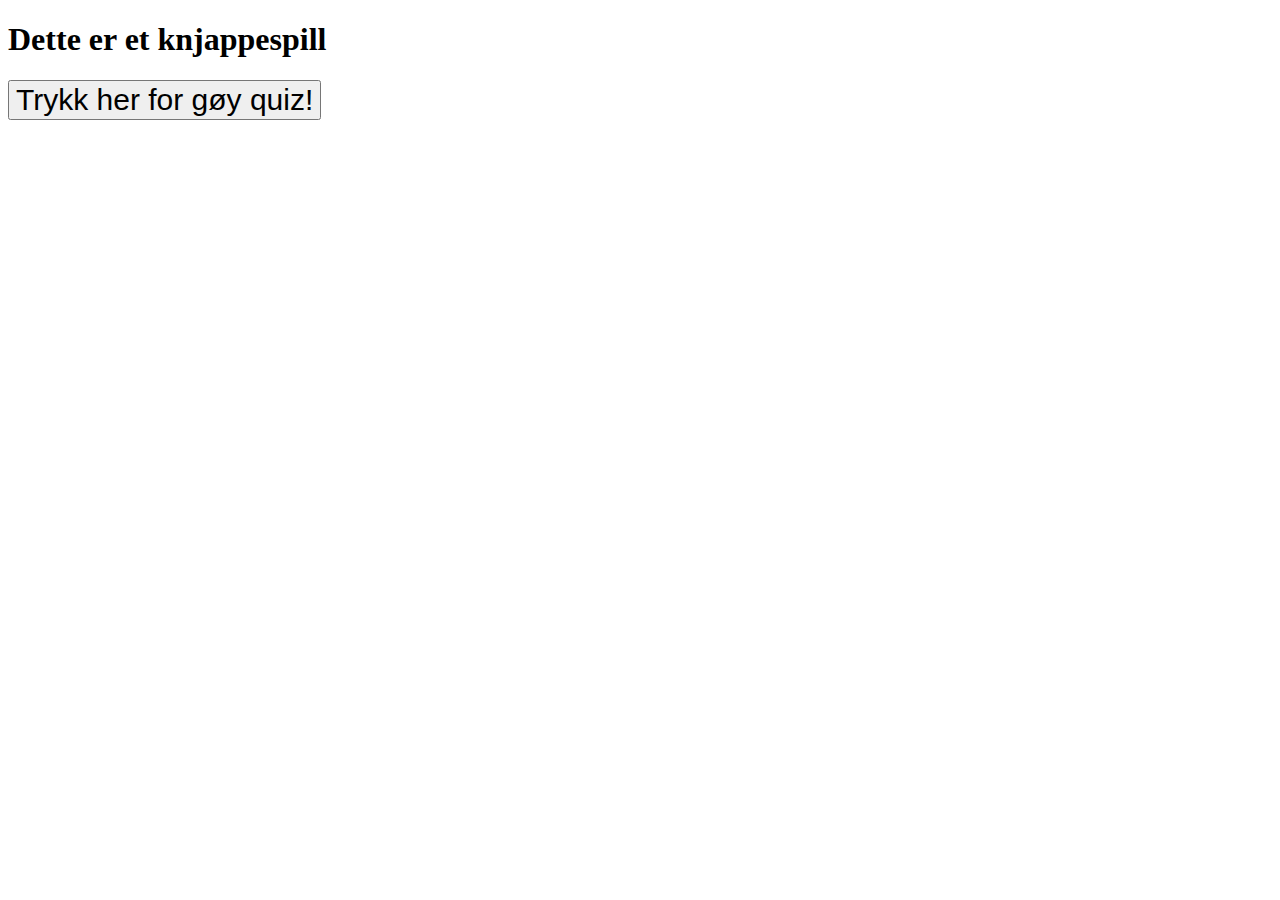
==== knapp/knappelek.html @ de23ffc1 "knappespilll change" ====
<!DOCTYPE html>
<html lang="en">
<head>
    <meta charset="UTF-8">
    <meta http-equiv="X-UA-Compatible" content="IE=edge">
    <meta name="viewport" content="width=device-width, initial-scale=1.0">
    <title>KNAPPESPILL!</title>

    <style>

        button{
            font-size: 30px;
        }

        p{
            font-size: 100px;
            font-family: Arial, Helvetica, sans-serif;
            

        }

    </style>
</head>
<body>
    <h1>Dette er et knjappespill</h1>

    

    <button>
        Trykk her for gøy quiz!
    </button>

    <script>

        // hente elementer fra HTML
        let btnEl= document.querySelector('button')
        let bodyEl= document.querySelector('body')
        let pEl= document.querySelector("p")
        
        //lytter
        //btnEl.addEventListener("mouseover", tekst)
        btnEl.addEventListener("click", spasm)
        btnEl.addEventListener("click", tekst)
        
        

        

        //funkjson
        function spasm(){
            let hue= Math.floor(Math.random()*360)
            //console.log(hue)

            let intervalID = window.setInterval(spasm, 50);

            bodyEl.style.backgroundColor = `hsl(${hue}, 70%, 50%)`

            
            
        }

        let audio = new Audio("alarmnuc.mp3");

        btnEl.onclick = function() {
        audio.play();
}

        

        function tekst(){
            bodyEl.innerHTML += "<p> Du har fått virus, skriv inn bankorttinformasjon her for å fikse det!</p>"
            
        }

    

    </script>
    
</body>
</html>
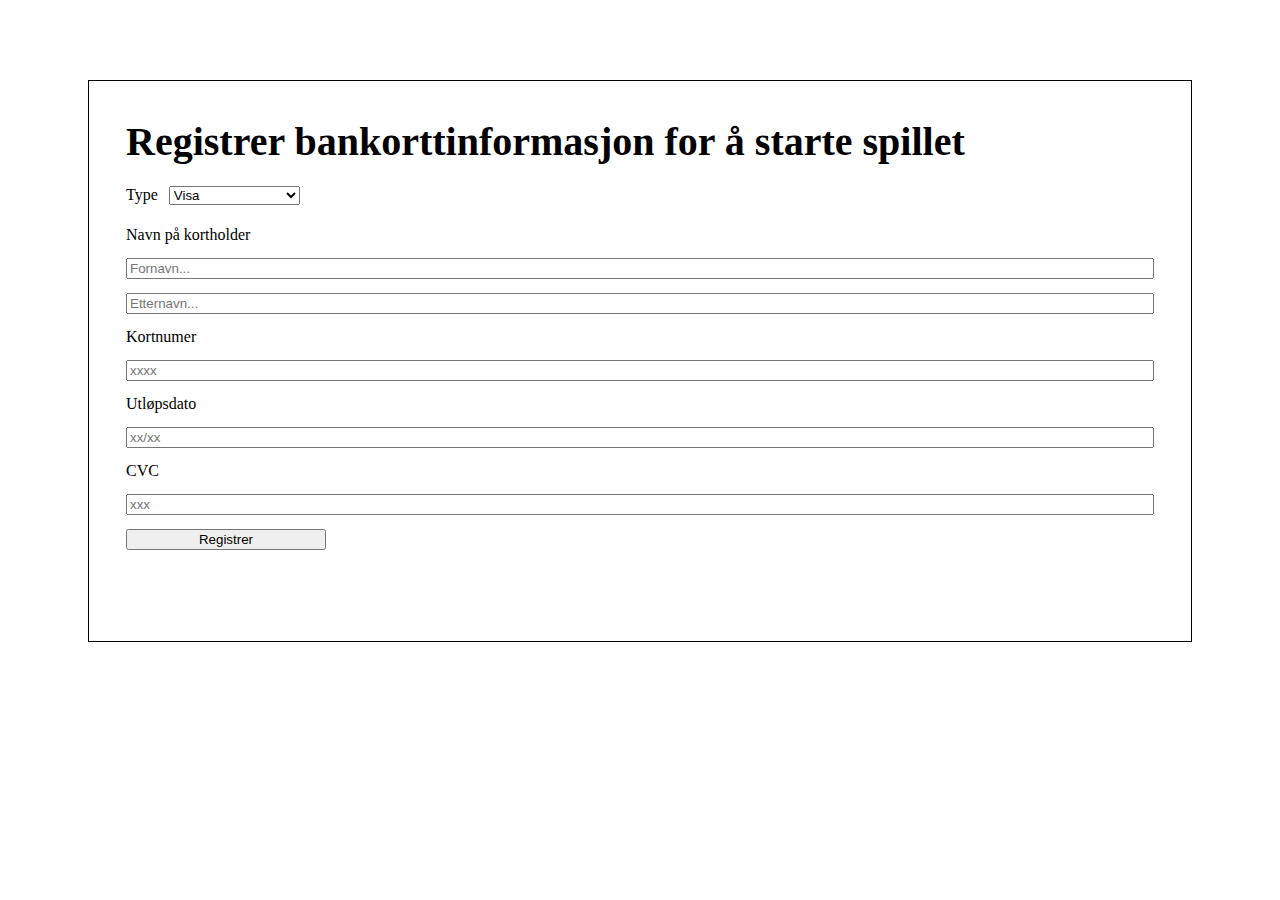
==== commit 7a86ab01: "yebuddy" ====
--- a/knapp/knappelek.html
+++ b/knapp/knappelek.html
@@ -4,12 +4,31 @@
     <meta charset="UTF-8">
     <meta http-equiv="X-UA-Compatible" content="IE=edge">
     <meta name="viewport" content="width=device-width, initial-scale=1.0">
-    <title>KNAPPESPILL!</title>
+    <title>Pengespill!</title>
 
     <style>
+        #hoved{
+            border: 1px solid #000;
+            height: 500px;
+            display: flex;
+            flex-direction: column;
+            
+            padding: 30px;
+            margin: 80px 80px 40px 80px;
+            
+        }
 
-        button{
-            font-size: 30px;
+        #hoved *{ /*alt innenfor hoved*/
+            margin: 7px;
+            font-size: 18;
+        }
+
+        #hoved > h1{
+            font-size: 40px;
+        }
+
+        #hoved > button{
+            width: 200px;
         }
 
         p{
@@ -19,16 +38,51 @@
 
         }
 
+
     </style>
+
 </head>
 <body>
-    <h1>Dette er et knjappespill</h1>
+    <div id="hoved">
+
+    <h1>Registrer bankorttinformasjon for å starte spillet</h1>
+
+    <label>Type
+        <select id="aldersgrense">
+            <option value="visa">Visa</option>
+            <option value="mc">Mastercard</option>
+            <option value="pp">PayPal</option>
+            <option value="ae">American Express</option>
+            
+        </select>
+    </label>
+
+    <label for="tittel">Navn på kortholder</label>
+    <input type="text" placeholder="Fornavn..." id="tittel" >
+    <input type="text" placeholder="Etternavn..." id="tittel" >
+
+    
+
+    <label for="aarstall">Kortnumer</label>
+    <input type="number" id="kortnummer" placeholder="xxxx">
+
+    <label for="aarstall">Utløpsdato</label>
+    <input type="number" id="ud" placeholder="xx/xx">
+
+    
+    <label for="aarstall">CVC</label>
+    <input type="number" id="ud" placeholder="xxx">
+    
+
+    
 
     
 
     <button>
-        Trykk her for gøy quiz!
+        Registrer
     </button>
+
+    </div>
 
     <script>
 
@@ -59,16 +113,16 @@
             
         }
 
-        let audio = new Audio("alarmnuc.mp3");
+        let audio = new Audio("JetpackJoyride.mp3");
 
         btnEl.onclick = function() {
         audio.play();
-}
+        }
 
         
 
         function tekst(){
-            bodyEl.innerHTML += "<p> Du har fått virus, skriv inn bankorttinformasjon her for å fikse det!</p>"
+            bodyEl.innerHTML += "<p> Du har fått virus, vipps Emil Skotner 50000 for å se datteren din!</p>"
             
         }
 
@@ -76,5 +130,7 @@
 
     </script>
     
+
+    
 </body>
 </html>